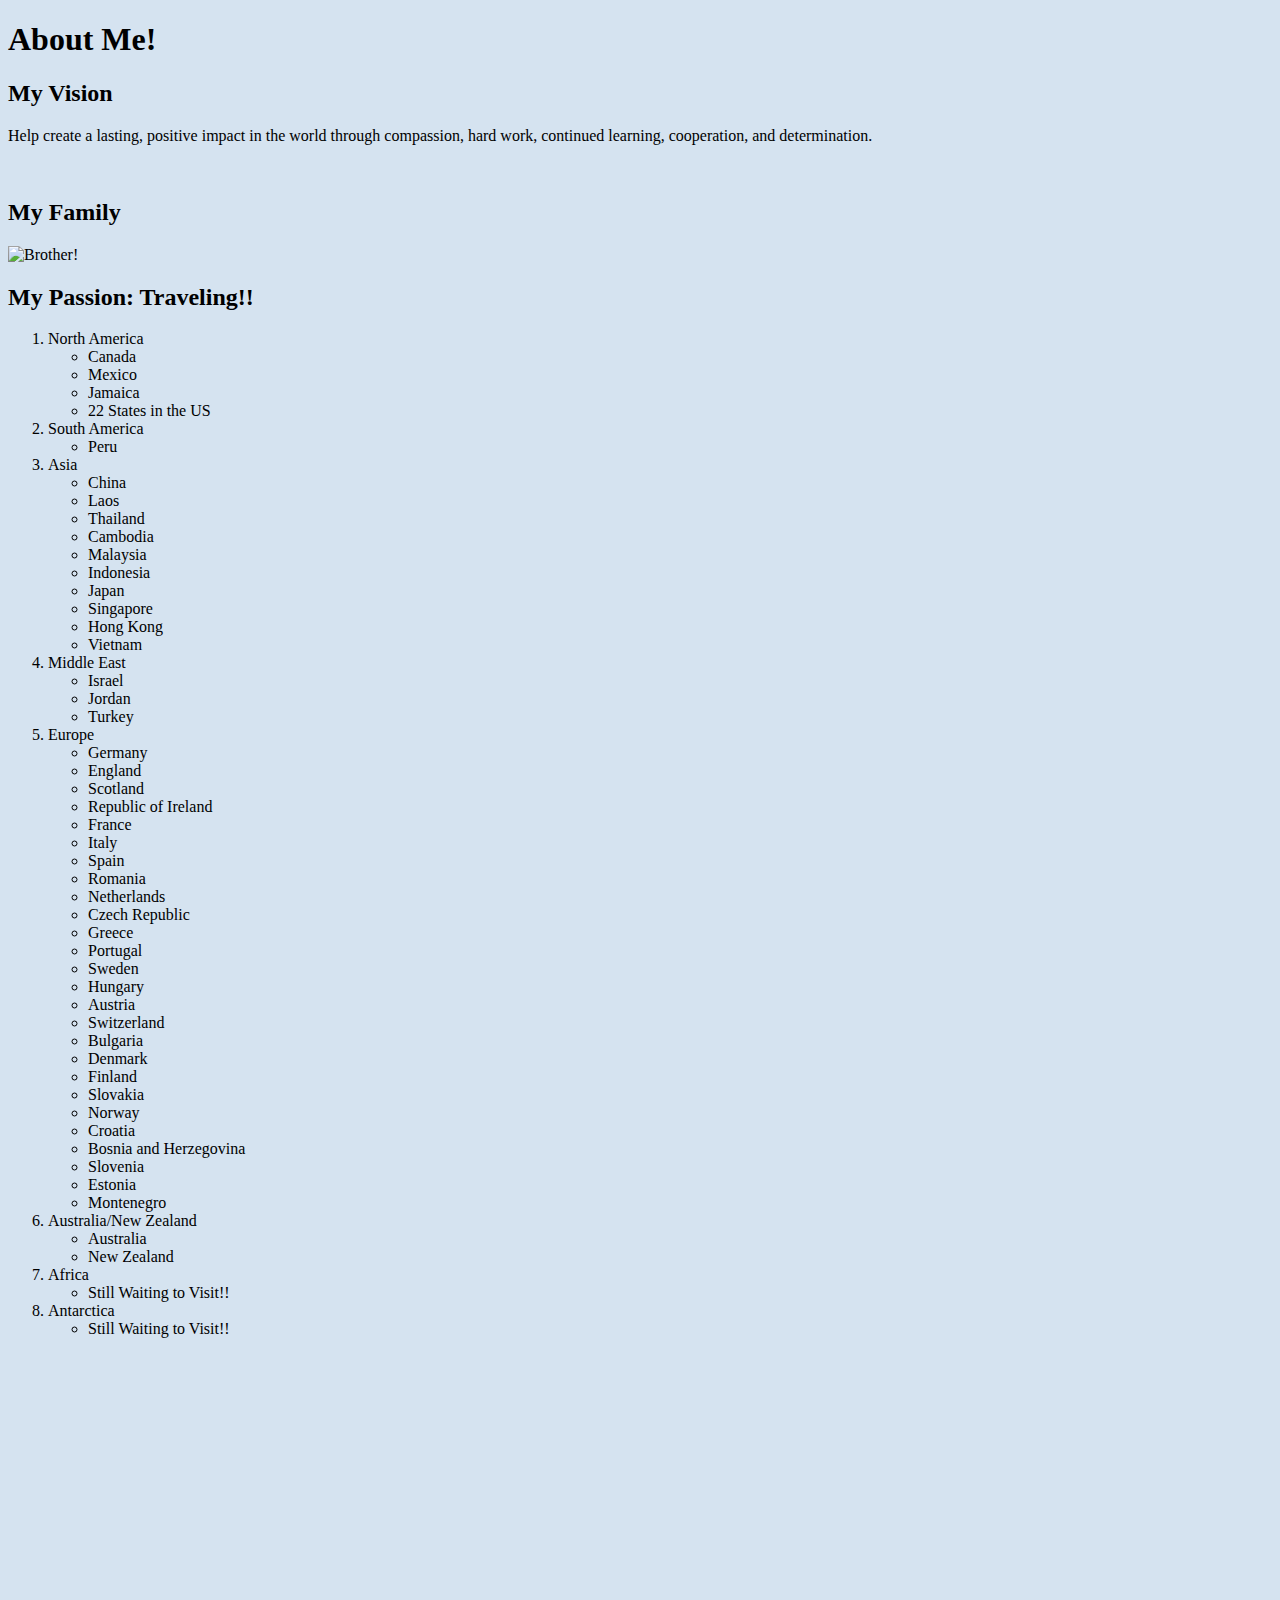
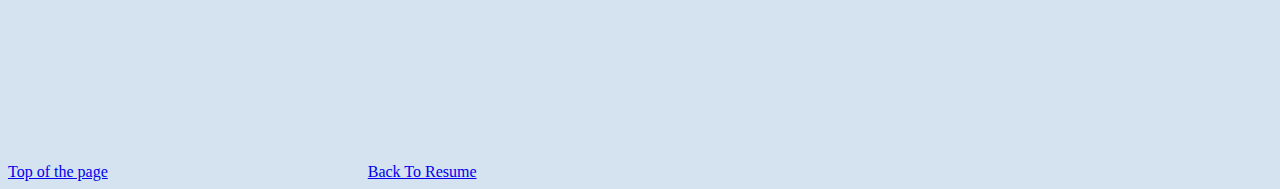
==== scratch.html @ e358d717 "Add files via upload" ====
<!DOCTYPE html>
<html lang="en">
<head>
    <meta charset="UTF-8">
    <meta http-equiv="X-UA-Compatible" content="IE=edge">
    <meta name="viewport" content="width=device-width, initial-scale=1.0">
    <title>About Me</title>
    <link rel="stylesheet" type ="text/css" href="css/scratchstyles.css">
</head>
<body style="background-color:rgba(118, 166, 207, 0.308);">
    <div class ="common header">    
        <h1 id = 'top'>About Me!</h1>
    </div>

    <div class ="common mainbody">
        <h2>My Vision</h2>
            <p>Help create a lasting, positive impact in the world through compassion, hard work, continued learning, cooperation, and determination. </p>
        <br>
        <h2>My Family</h2>
        <img src="assets/img/Fam.jpg" alt="Brother!" class="center">
        <br>
    <h2>My Passion: Traveling!!</h2>
        <ol>
            <li>North America</li>
                <ul>
                    <li>Canada</li>
                    <li>Mexico</li>
                    <li>Jamaica</li>
                    <li>22 States in the US</li>
                </ul>
            <li>South America</li>
                <ul>
                    <li>Peru</li>
                </ul>
            <li>Asia</li>
                <ul>
                    <li>China</li>
                    <li>Laos</li>
                    <li>Thailand</li>
                    <li>Cambodia</li>
                    <li>Malaysia</li>
                    <li>Indonesia</li>
                    <li>Japan</li>
                    <li>Singapore</li>
                    <li>Hong Kong</li>
                    <li>Vietnam</li>
                </ul>
            <li>Middle East</li>
                <ul>
                    <li>Israel</li>
                    <li>Jordan</li>
                    <li>Turkey</li>
                </ul>
            <li>Europe</li>
                <ul>
                    <li>Germany</li>
                    <li>England</li>
                    <li>Scotland</li>
                    <li>Republic of Ireland</li>
                    <li>France</li>
                    <li>Italy</li>
                    <li>Spain</li>
                    <li>Romania</li>
                    <li>Netherlands</li>
                    <li>Czech Republic</li>
                    <li>Greece</li>
                    <li>Portugal</li>
                    <li>Sweden</li>
                    <li>Hungary</li>
                    <li>Austria</li>
                    <li>Switzerland</li>
                    <li>Bulgaria</li>
                    <li>Denmark</li>
                    <li>Finland</li>
                    <li>Slovakia</li>
                    <li>Norway</li>
                    <li>Croatia</li>
                    <li>Bosnia and Herzegovina</li>
                    <li>Slovenia</li>
                    <li>Estonia</li>
                    <li>Montenegro</li>
                </ul>
            <li>Australia/New Zealand
                <ul>
                    <li>Australia</li>
                    <li>New Zealand</li>
                </ul>
            </li>
            <li>Africa</li>
                <ul>
                    <li>Still Waiting to Visit!!</li>
                </ul>
            <li>Antarctica</li>
                <ul>
                    <li>Still Waiting to Visit!!</li>
                </ul>
        </ol>
        <br>
        <br>
        <div class='tableauPlaceholder' id='viz1681789140506' style='position: relative'><noscript><a href='#'><img alt='Countries I Have Visited ' src='https:&#47;&#47;public.tableau.com&#47;static&#47;images&#47;Co&#47;CountriesDashboard1&#47;CountriesIHaveVisited&#47;1_rss.png' style='border: none' /></a></noscript><object class='tableauViz'  style='display:none;'><param name='host_url' value='https%3A%2F%2Fpublic.tableau.com%2F' /> <param name='embed_code_version' value='3' /> <param name='site_root' value='' /><param name='name' value='CountriesDashboard1&#47;CountriesIHaveVisited' /><param name='tabs' value='no' /><param name='toolbar' value='yes' /><param name='static_image' value='https:&#47;&#47;public.tableau.com&#47;static&#47;images&#47;Co&#47;CountriesDashboard1&#47;CountriesIHaveVisited&#47;1.png' /> <param name='animate_transition' value='yes' /><param name='display_static_image' value='yes' /><param name='display_spinner' value='yes' /><param name='display_overlay' value='yes' /><param name='display_count' value='yes' /><param name='language' value='en-US' /><param name='filter' value='publish=yes' /></object></div>                <script type='text/javascript'>                    var divElement = document.getElementById('viz1681789140506');                    var vizElement = divElement.getElementsByTagName('object')[0];                    vizElement.style.width='100%';vizElement.style.height=(divElement.offsetWidth*0.75)+'px';                    var scriptElement = document.createElement('script');                    scriptElement.src = 'https://public.tableau.com/javascripts/api/viz_v1.js';                    vizElement.parentNode.insertBefore(scriptElement, vizElement);                </script>
        <br>
        <br>
        <iframe width="560" height="315" src="https://www.youtube.com/embed/5JK7vjVaIvo" title="YouTube video player" frameborder="0" allow="accelerometer; autoplay; clipboard-write; encrypted-media; gyroscope; picture-in-picture; web-share" allowfullscreen></iframe>
    <br><br>
    </div>

    <div class = "common footer">
        <a href="#top">Top of the page</a>
        &nbsp; &nbsp; &nbsp; &nbsp;&nbsp; &nbsp; &nbsp; &nbsp;&nbsp; &nbsp; &nbsp; &nbsp;&nbsp; &nbsp; &nbsp; &nbsp;&nbsp; &nbsp; &nbsp; &nbsp;&nbsp; &nbsp; &nbsp; &nbsp;&nbsp; &nbsp; &nbsp; &nbsp;&nbsp; &nbsp; &nbsp; &nbsp;&nbsp; &nbsp; &nbsp; &nbsp;
        <a href="index.html">Back To Resume</a>
    </div> 
</body>
</html>
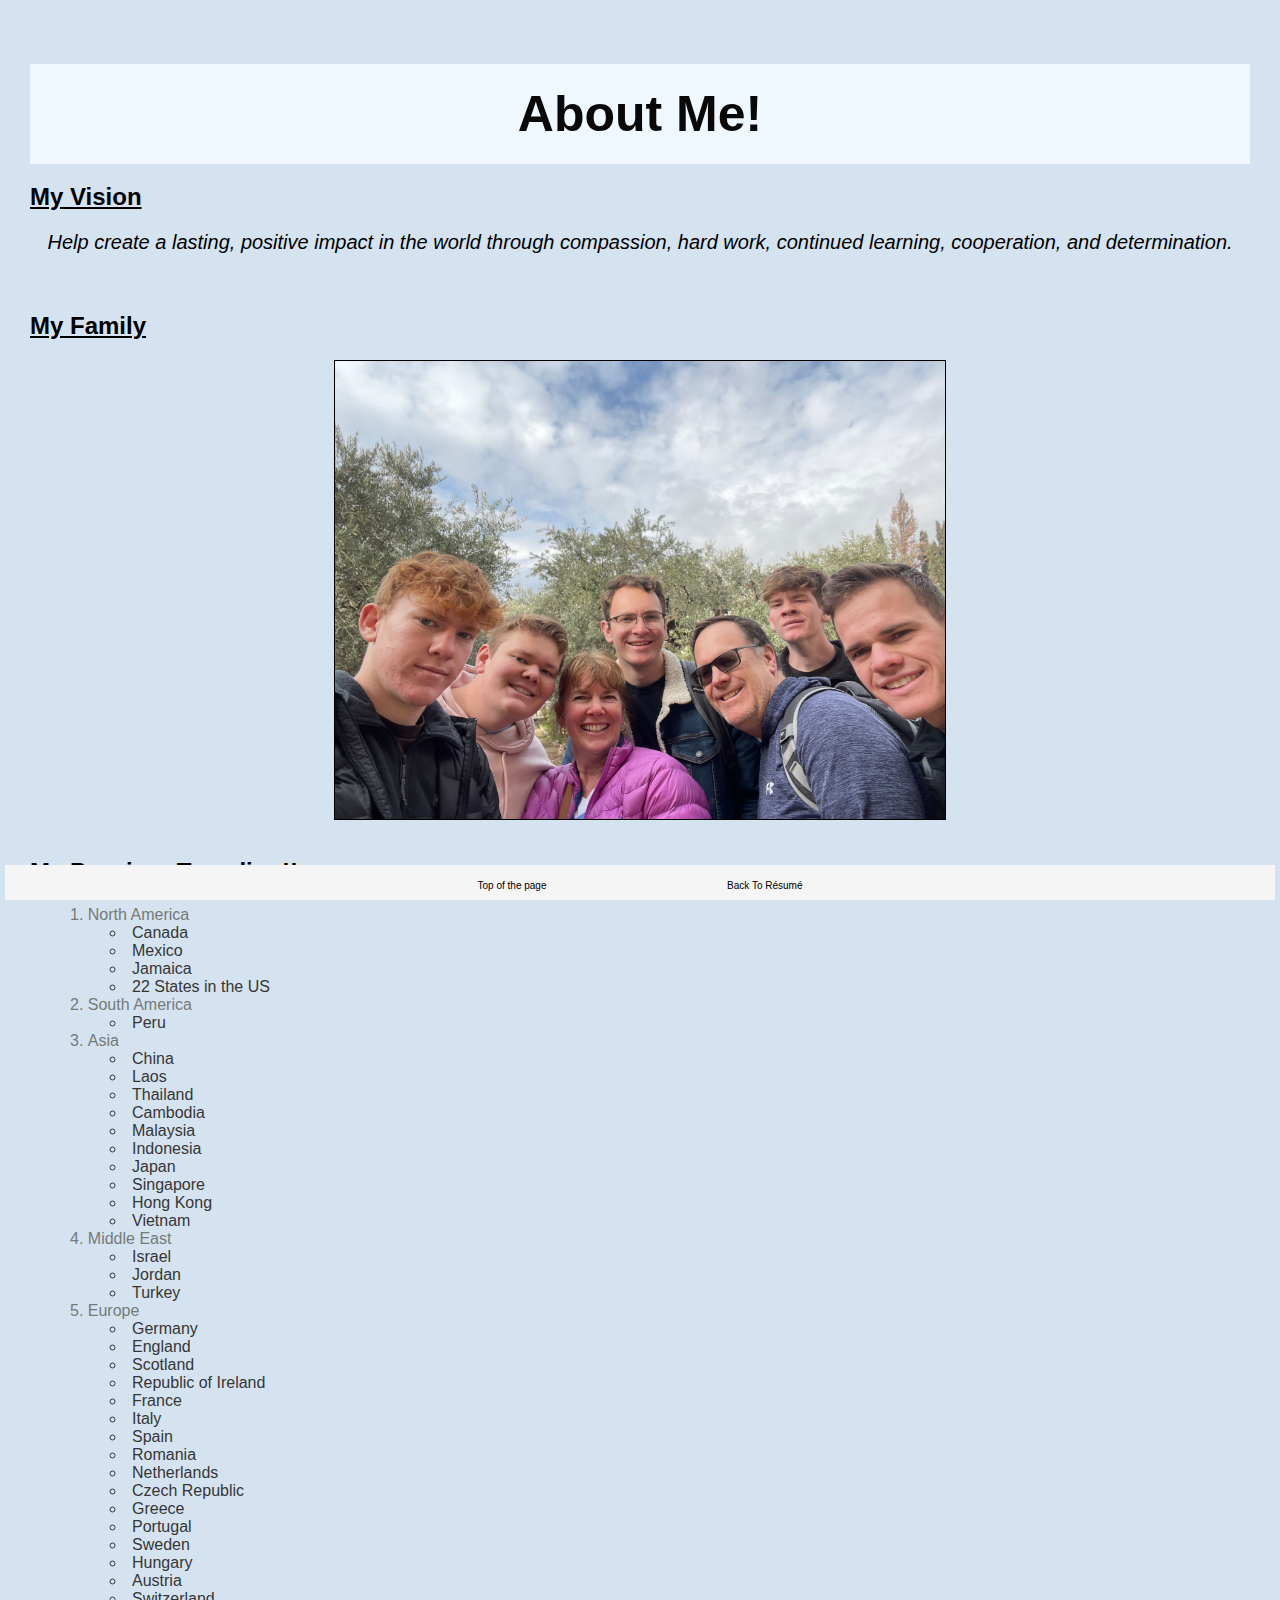
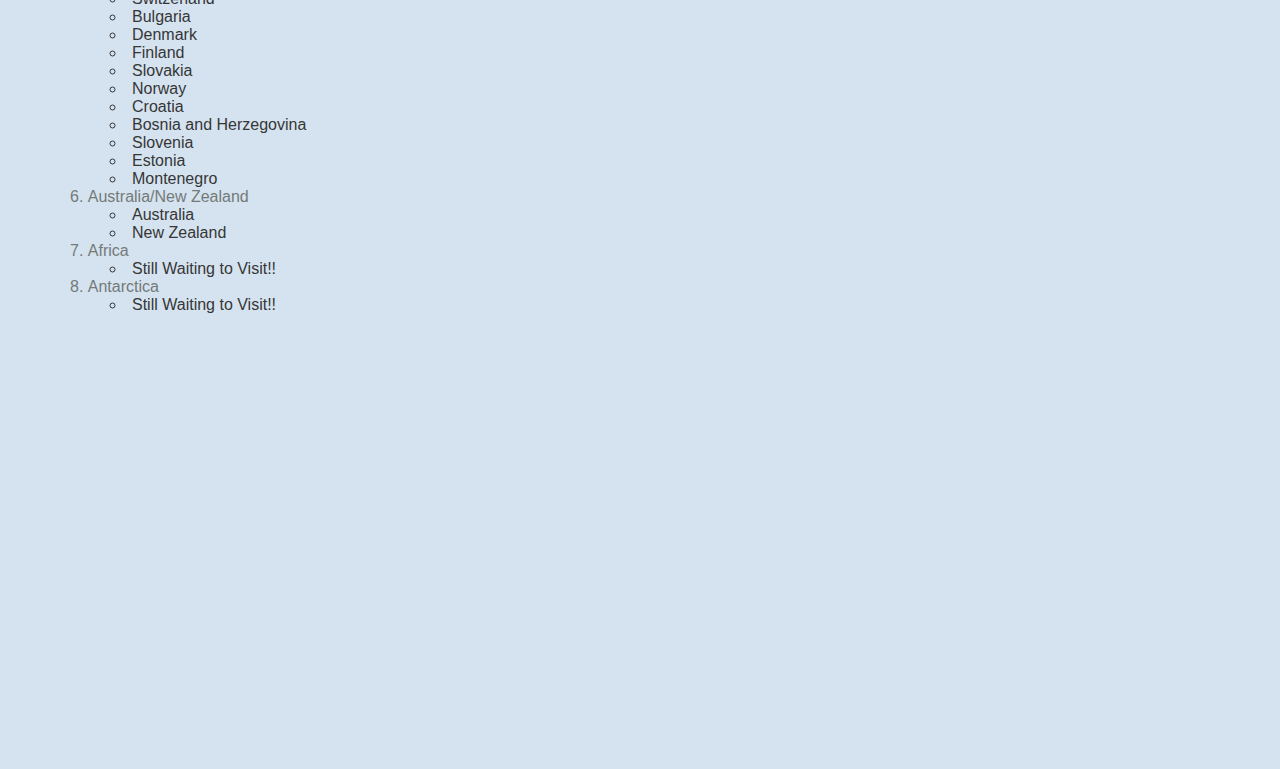
==== commit d0f05098: "Update scratch.html" ====
--- a/scratch.html
+++ b/scratch.html
@@ -107,7 +107,7 @@
     <div class = "common footer">
         <a href="#top">Top of the page</a>
         &nbsp; &nbsp; &nbsp; &nbsp;&nbsp; &nbsp; &nbsp; &nbsp;&nbsp; &nbsp; &nbsp; &nbsp;&nbsp; &nbsp; &nbsp; &nbsp;&nbsp; &nbsp; &nbsp; &nbsp;&nbsp; &nbsp; &nbsp; &nbsp;&nbsp; &nbsp; &nbsp; &nbsp;&nbsp; &nbsp; &nbsp; &nbsp;&nbsp; &nbsp; &nbsp; &nbsp;
-        <a href="index.html">Back To Resume</a>
+        <a href="index.html">Back To Résumé</a>
     </div> 
 </body>
-</html>+</html>
--- a/css/scratchstyles.css
+++ b/css/scratchstyles.css
@@ -0,0 +1,75 @@
+body{
+    font-family:'Franklin Gothic Medium', 'Arial Narrow', Arial, sans-serif;
+    padding:20px;
+    margin: 10px;
+    
+}
+
+h1{
+    font-weight:bold;
+    font-size: 50px;
+    text-align:center;
+}
+
+h2{
+    text-decoration: underline;
+}
+
+.center{
+    display:block;
+    margin-left:auto;
+    margin-right:auto;
+    width:50%;
+    border:1px solid black;
+}
+
+ol{
+    list-style-position:inside;
+    color:rgb(116, 122, 120)
+}
+
+ul{
+    color:rgb(54, 54, 54)
+}
+
+.header{
+    height:100px;
+    background-color: aliceblue;
+    color:rgb(9, 9, 9);
+    line-height:100px;
+}
+
+.mainbody{
+    right:5px;
+    left:5px;
+    text-align: left;
+}
+
+.footer{
+    text-align: center;
+    height:20px;
+    font-size:10px;
+    padding-top:15px;
+    background-color: whitesmoke;
+    bottom:0px;
+    right: 5px;
+    left:5px;
+    position:fixed;
+}
+
+a:link {
+    text-decoration:none;
+    background-color: transparent;
+    color:black;
+}
+
+a:hover {
+    color: black;
+    background-color:gray;
+}
+
+p{
+    Font-size: 20px;
+    text-align: center;
+    font-style:italic;
+}